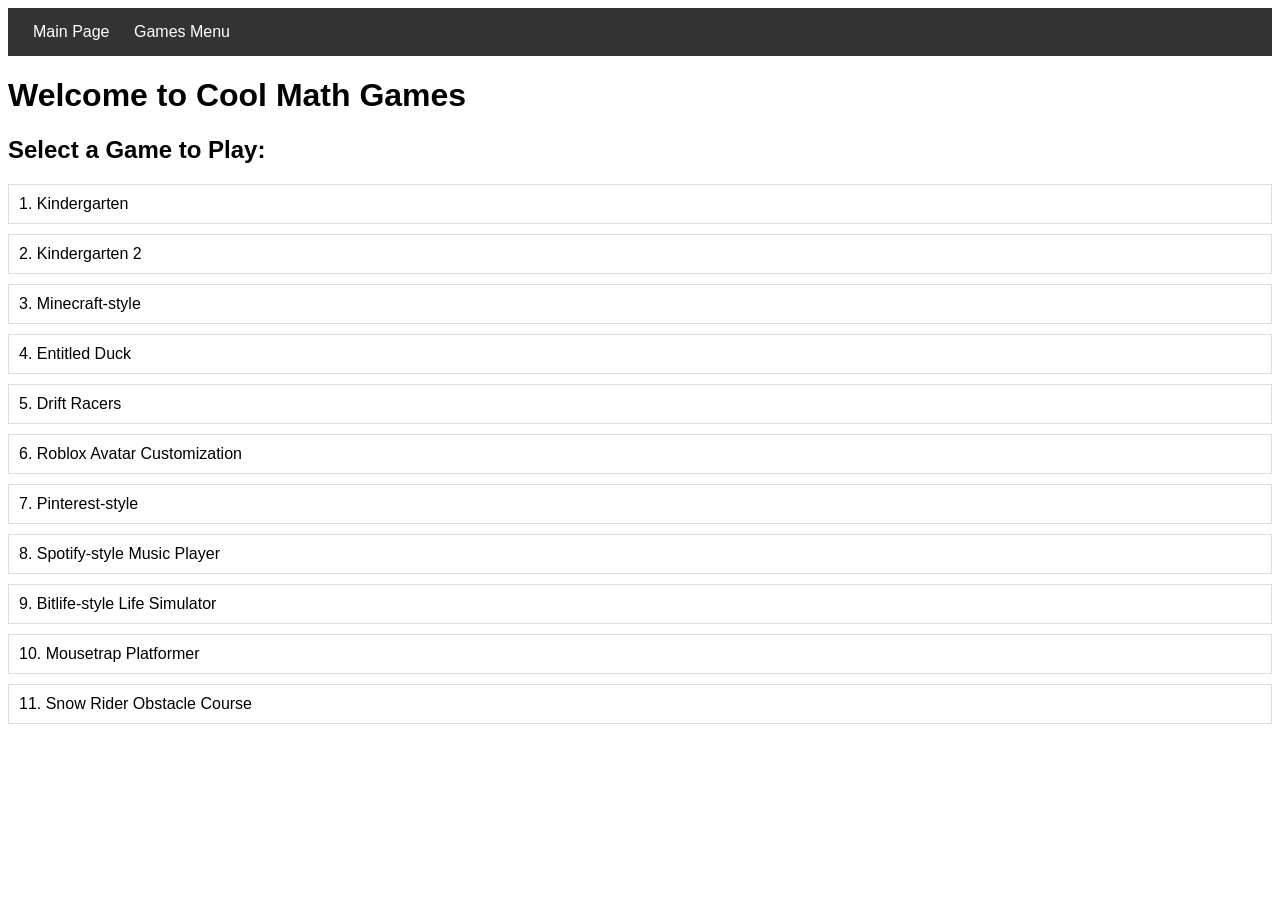
==== games.html @ 17580a7b "Create games.html file with HTML and JavaScript code for playable games" ====
<!DOCTYPE html>
<html lang="en">
<head>
    <meta charset="UTF-8">
    <meta name="viewport" content="width=device-width, initial-scale=1.0">
    <title>Cool Math Games</title>
    <style>
        body { font-family: Arial, sans-serif; }
        nav { background: #333; color: white; padding: 15px; }
        nav a { color: white; margin: 0 10px; text-decoration: none; }
        .games-menu { margin-top: 20px; }
        .game { margin: 10px 0; padding: 10px; border: 1px solid #ddd; }
    </style>
</head>
<body>
    <nav>
        <a href="index.html">Main Page</a>
        <a href="#">Games Menu</a>
    </nav>
    <h1>Welcome to Cool Math Games</h1>
    <div class="games-menu">
        <h2>Select a Game to Play:</h2>
        <div class="game">1. Kindergarten</div>
        <div class="game">2. Kindergarten 2</div>
        <div class="game">3. Minecraft-style</div>
        <div class="game">4. Entitled Duck</div>
        <div class="game">5. Drift Racers</div>
        <div class="game">6. Roblox Avatar Customization</div>
        <div class="game">7. Pinterest-style</div>
        <div class="game">8. Spotify-style Music Player</div>
        <div class="game">9. Bitlife-style Life Simulator</div>
        <div class="game">10. Mousetrap Platformer</div>
        <div class="game">11. Snow Rider Obstacle Course</div>
    </div>
</body>
</html>
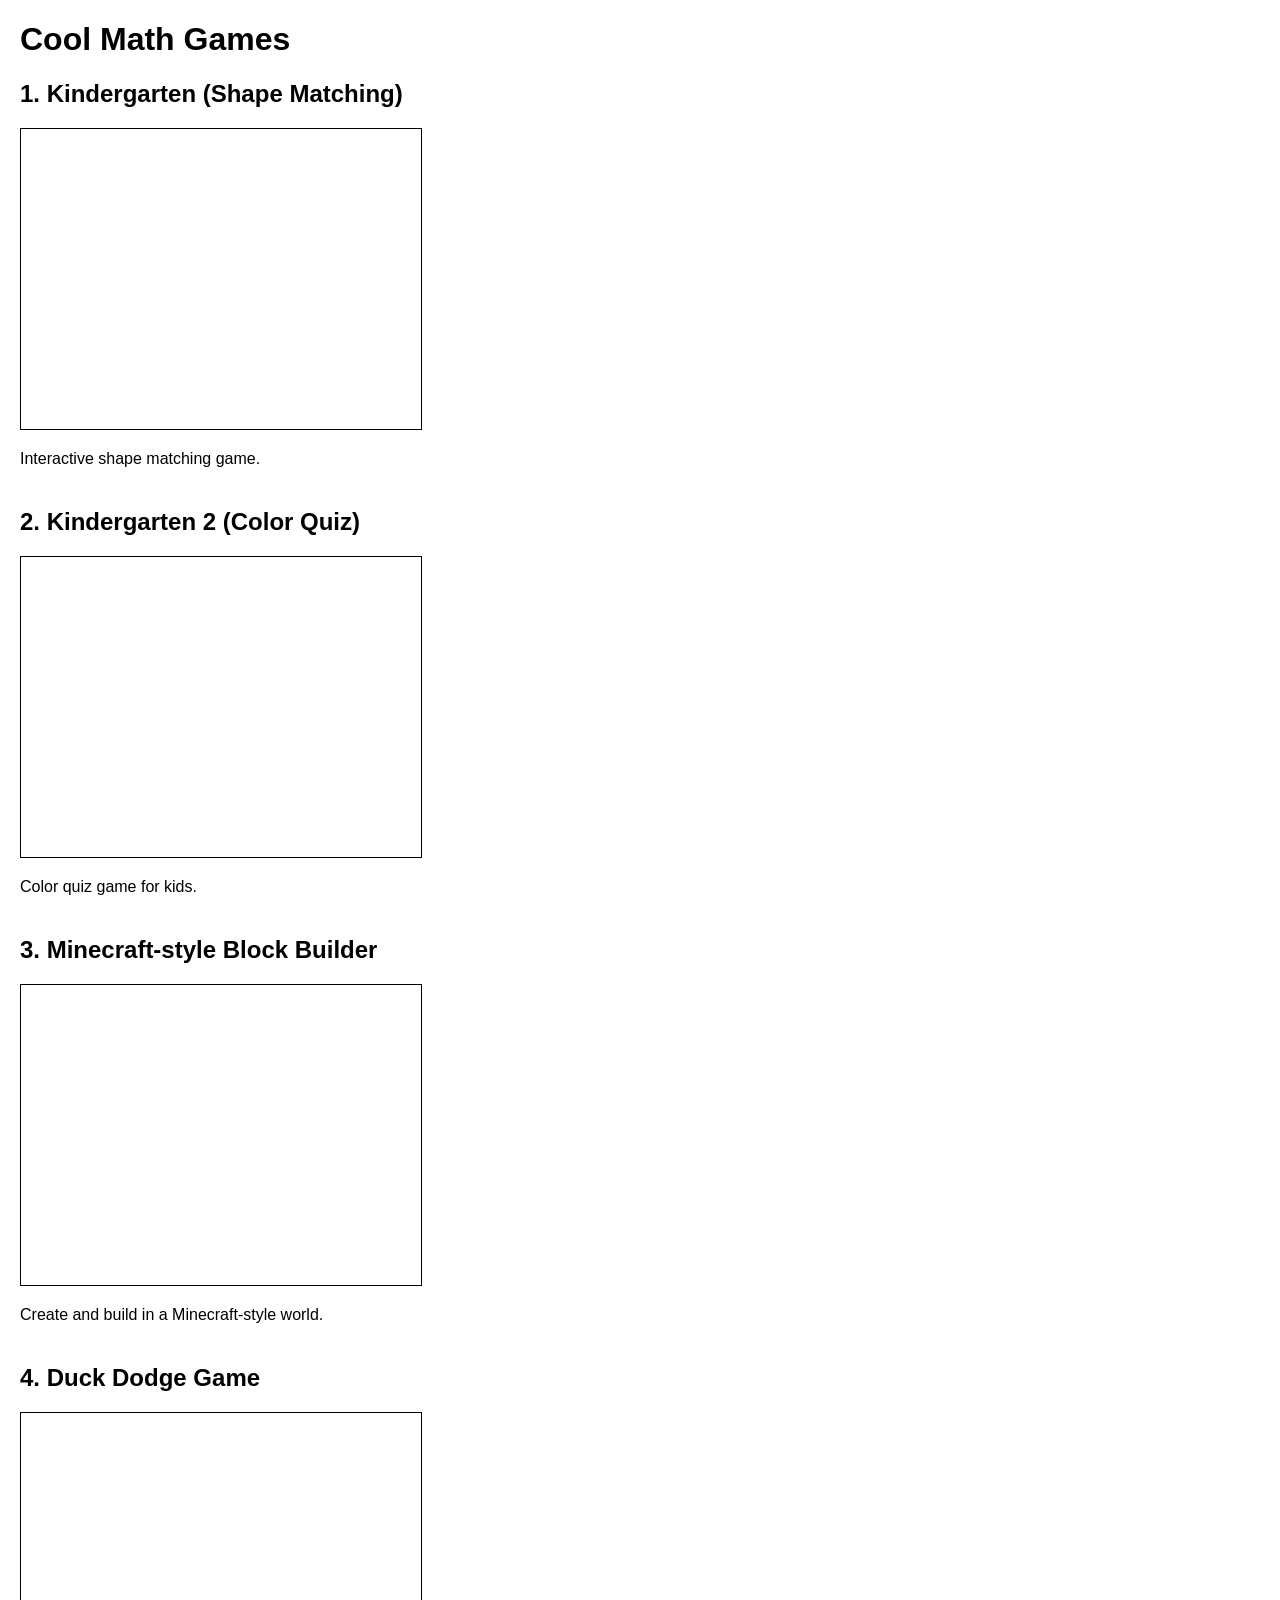
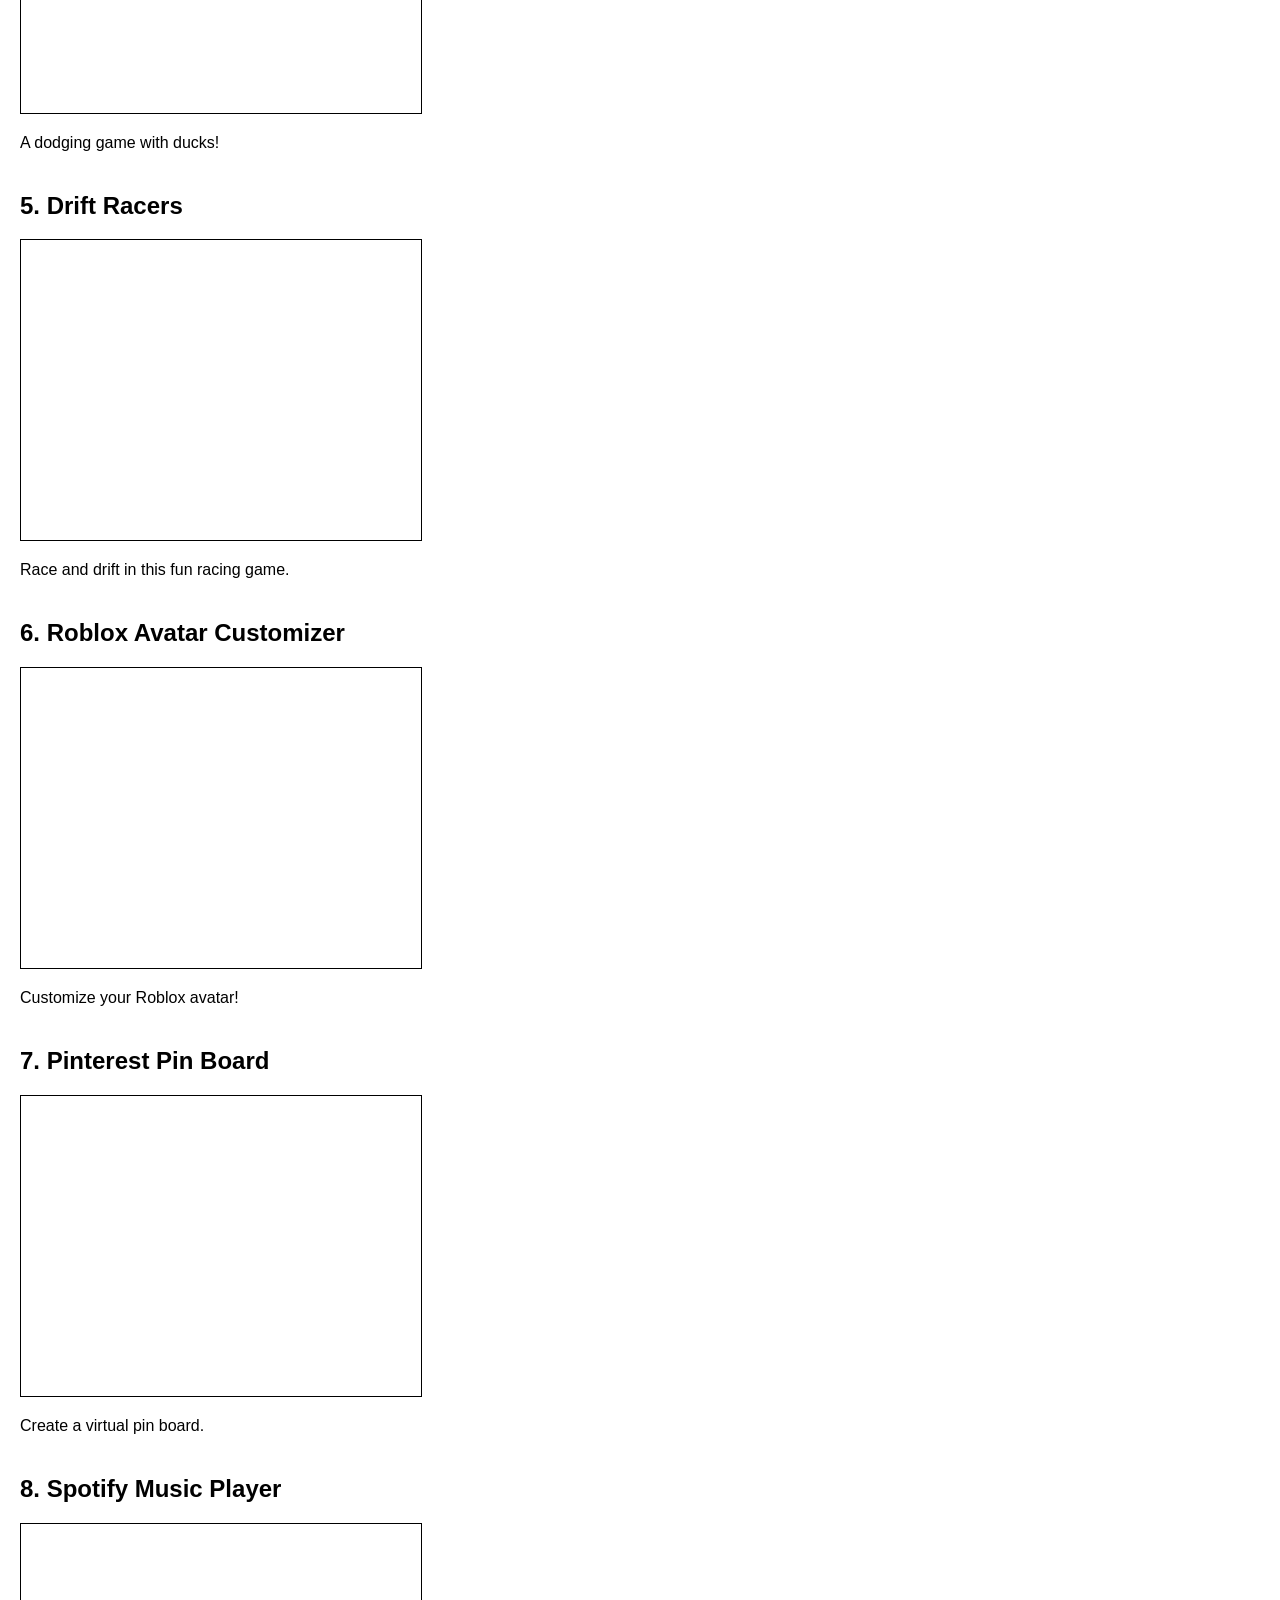
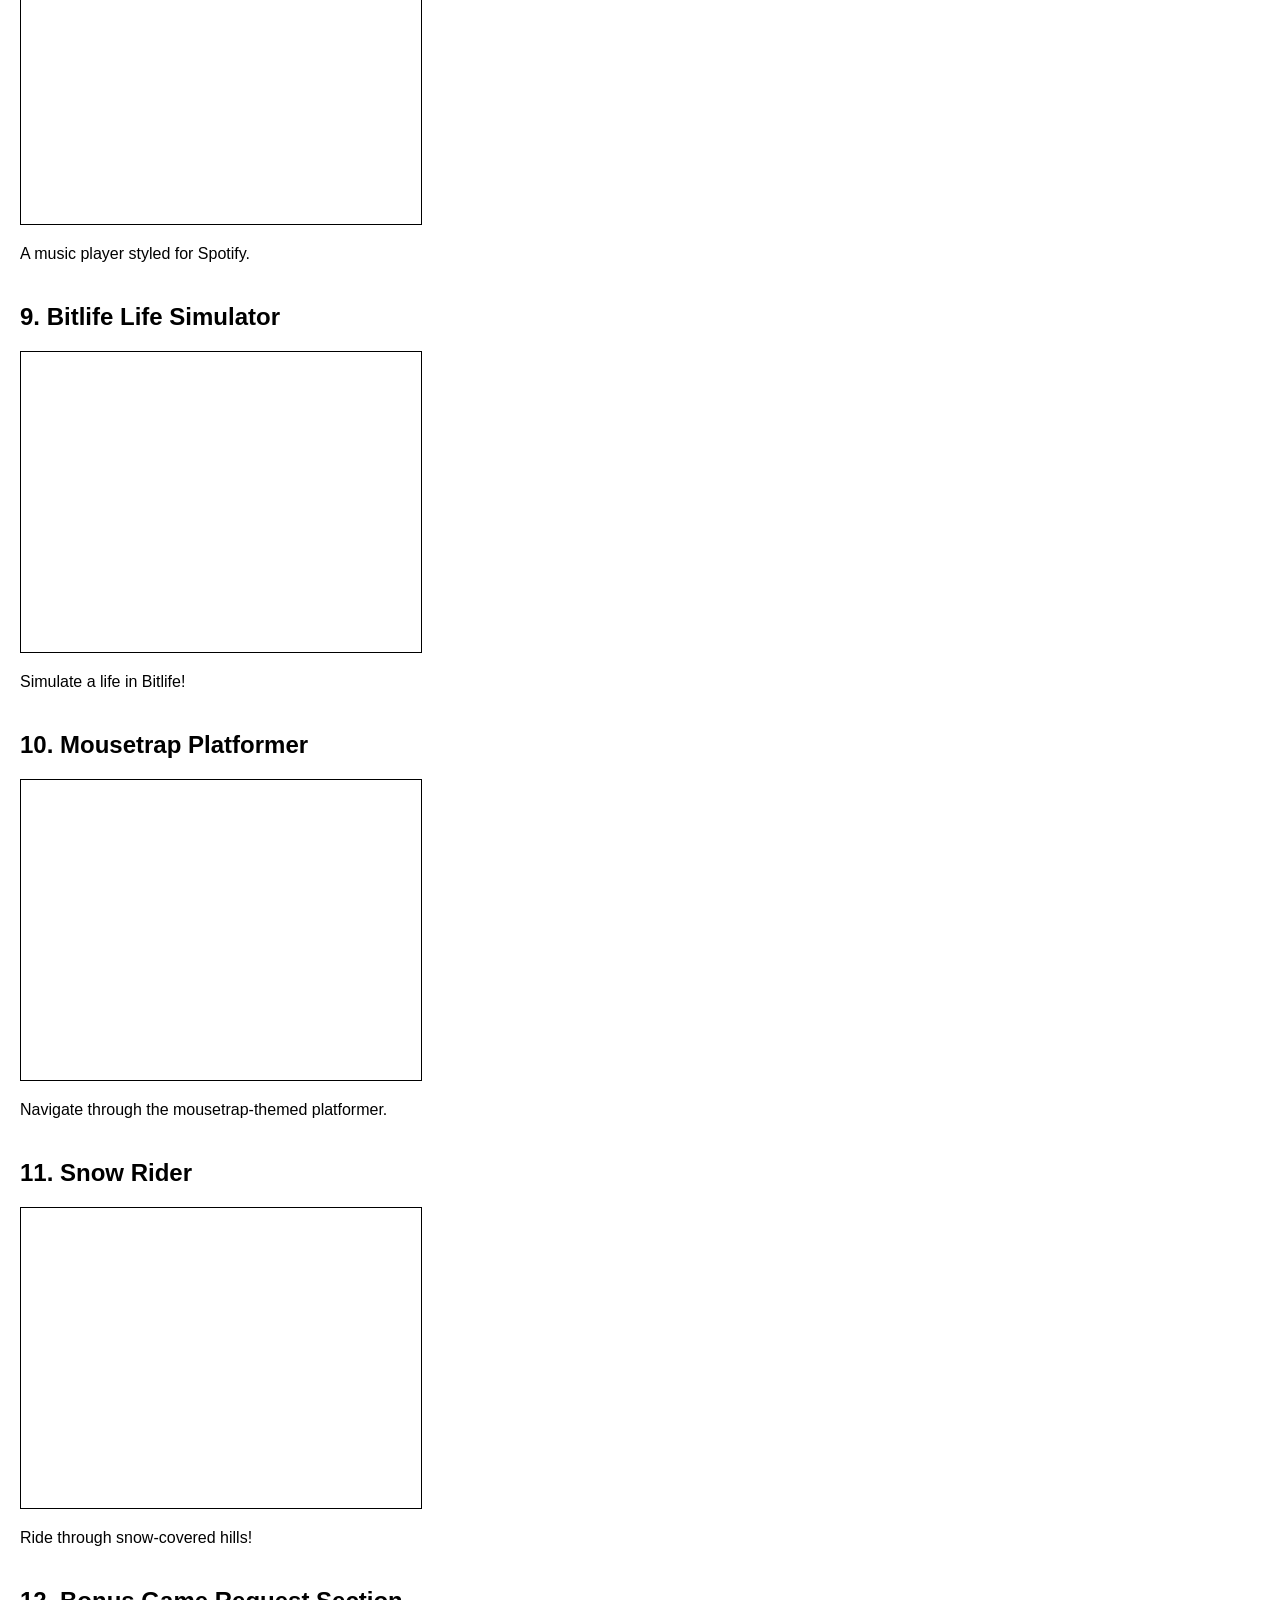
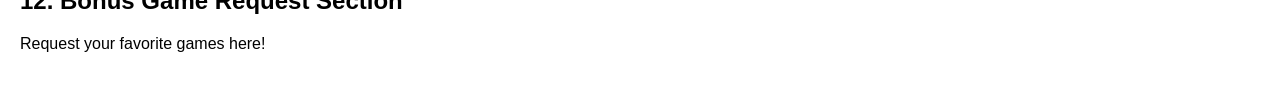
==== commit 1268f699: "Updated games.html with a complete games page" ====
--- a/games.html
+++ b/games.html
@@ -5,32 +5,71 @@
     <meta name="viewport" content="width=device-width, initial-scale=1.0">
     <title>Cool Math Games</title>
     <style>
-        body { font-family: Arial, sans-serif; }
-        nav { background: #333; color: white; padding: 15px; }
-        nav a { color: white; margin: 0 10px; text-decoration: none; }
-        .games-menu { margin-top: 20px; }
-        .game { margin: 10px 0; padding: 10px; border: 1px solid #ddd; }
+        body { font-family: Arial, sans-serif; margin: 20px; }
+        .game { margin-bottom: 40px; }
+        canvas { border: 1px solid black; }
     </style>
 </head>
 <body>
-    <nav>
-        <a href="index.html">Main Page</a>
-        <a href="#">Games Menu</a>
-    </nav>
-    <h1>Welcome to Cool Math Games</h1>
-    <div class="games-menu">
-        <h2>Select a Game to Play:</h2>
-        <div class="game">1. Kindergarten</div>
-        <div class="game">2. Kindergarten 2</div>
-        <div class="game">3. Minecraft-style</div>
-        <div class="game">4. Entitled Duck</div>
-        <div class="game">5. Drift Racers</div>
-        <div class="game">6. Roblox Avatar Customization</div>
-        <div class="game">7. Pinterest-style</div>
-        <div class="game">8. Spotify-style Music Player</div>
-        <div class="game">9. Bitlife-style Life Simulator</div>
-        <div class="game">10. Mousetrap Platformer</div>
-        <div class="game">11. Snow Rider Obstacle Course</div>
+    <h1>Cool Math Games</h1>
+    <div class="game">
+        <h2>1. Kindergarten (Shape Matching)</h2>
+        <canvas id="kindergartenCanvas" width="400" height="300"></canvas>
+        <p>Interactive shape matching game.</p>
+    </div>
+    <div class="game">
+        <h2>2. Kindergarten 2 (Color Quiz)</h2>
+        <canvas id="kindergarten2Canvas" width="400" height="300"></canvas>
+        <p>Color quiz game for kids.</p>
+    </div>
+    <div class="game">
+        <h2>3. Minecraft-style Block Builder</h2>
+        <canvas id="minecraftCanvas" width="400" height="300"></canvas>
+        <p>Create and build in a Minecraft-style world.</p>
+    </div>
+    <div class="game">
+        <h2>4. Duck Dodge Game</h2>
+        <canvas id="duckDodgeCanvas" width="400" height="300"></canvas>
+        <p>A dodging game with ducks!</p>
+    </div>
+    <div class="game">
+        <h2>5. Drift Racers</h2>
+        <canvas id="driftRacersCanvas" width="400" height="300"></canvas>
+        <p>Race and drift in this fun racing game.</p>
+    </div>
+    <div class="game">
+        <h2>6. Roblox Avatar Customizer</h2>
+        <canvas id="robloxCustomizerCanvas" width="400" height="300"></canvas>
+        <p>Customize your Roblox avatar!</p>
+    </div>
+    <div class="game">
+        <h2>7. Pinterest Pin Board</h2>
+        <canvas id="pinterestCanvas" width="400" height="300"></canvas>
+        <p>Create a virtual pin board.</p>
+    </div>
+    <div class="game">
+        <h2>8. Spotify Music Player</h2>
+        <canvas id="spotifyCanvas" width="400" height="300"></canvas>
+        <p>A music player styled for Spotify.</p>
+    </div>
+    <div class="game">
+        <h2>9. Bitlife Life Simulator</h2>
+        <canvas id="bitlifeCanvas" width="400" height="300"></canvas>
+        <p>Simulate a life in Bitlife!</p>
+    </div>
+    <div class="game">
+        <h2>10. Mousetrap Platformer</h2>
+        <canvas id="mousetrapCanvas" width="400" height="300"></canvas>
+        <p>Navigate through the mousetrap-themed platformer.</p>
+    </div>
+    <div class="game">
+        <h2>11. Snow Rider</h2>
+        <canvas id="snowRiderCanvas" width="400" height="300"></canvas>
+        <p>Ride through snow-covered hills!</p>
+    </div>
+    <div class="game">
+        <h2>12. Bonus Game Request Section</h2>
+        <p>Request your favorite games here!</p>
     </div>
 </body>
 </html>
